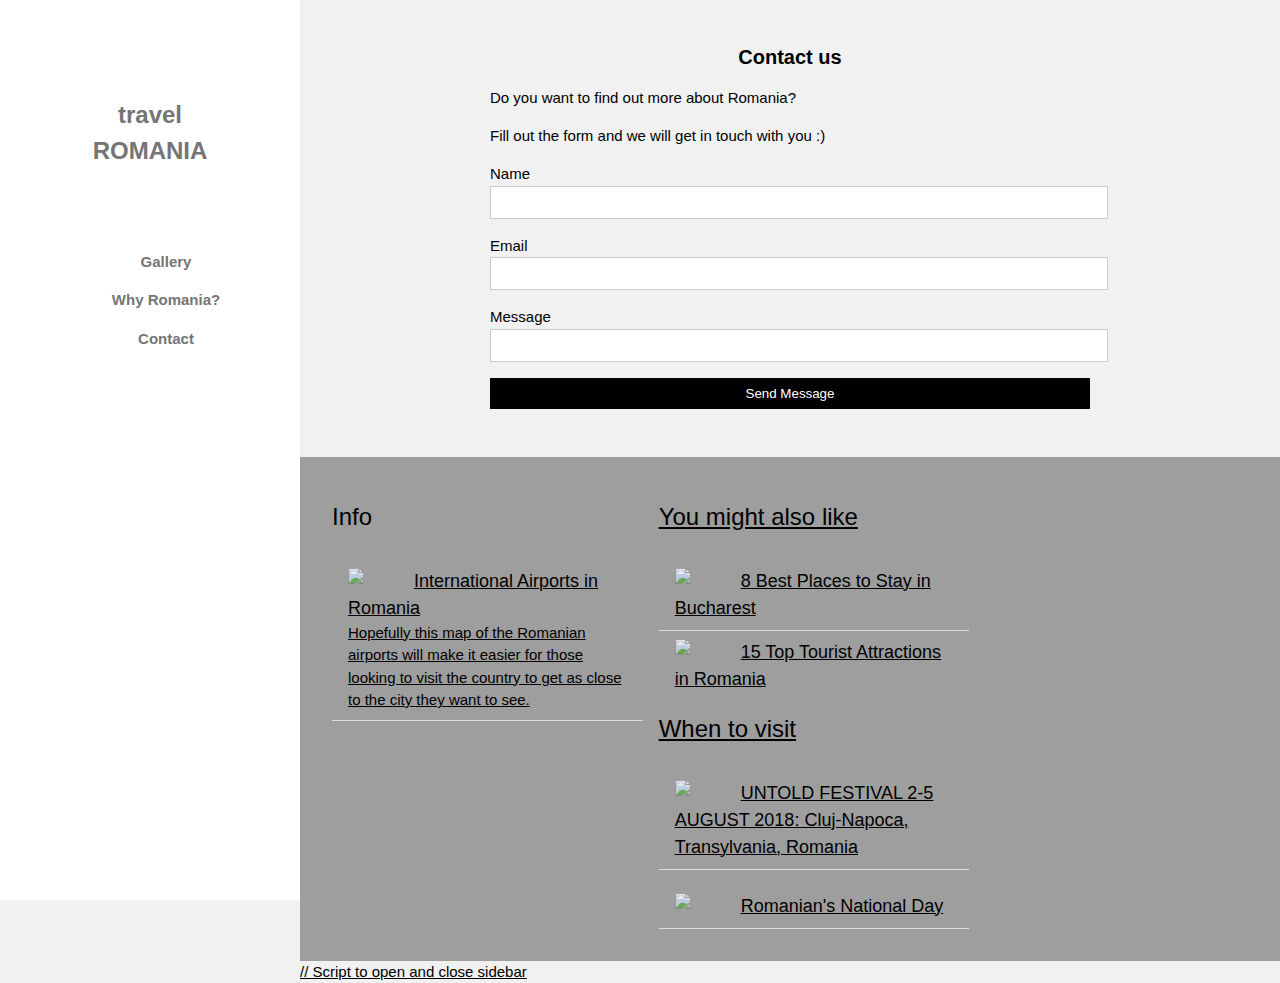
==== contact.html @ 9a676e97 "Add files via upload" ====
<!DOCTYPE html>
<html>
<head>
<title>travelRomania</title>
<meta charset="UTF-8">
<meta name="viewport" content="width=device-width, initial-scale=1">
<link rel="stylesheet" type="text/css" href="travel.css">
</head>

<body class="light-grey content" style="max-width:1600px">

<!-- Sidebar/menu -->
<nav class="sidebar bar-block white animate-left text-grey collapse top center" style="z-index:3;width:300px;font-weight:bold" id="mySidebar"><br>
  <h3 class="padding-64 center"><b>travel<br>ROMANIA</b></h3>
  <a href="javascript:void(0)" onclick="close()" class="bar-item button padding hide-large">CLOSE</a>
  <a href="gallery.html" onclick="close()" class="bar-item button">Gallery</a>
  <a href="about.html" onclick="close()" class="bar-item button">Why Romania?</a>
  <a href="contact.html" onclick="close()" class="bar-item button">Contact</a>
</nav>

<!-- Top menu on small screens -->
<header class="container top hide-large white xlarge padding-16">
  <span class="left padding">SOME NAME</span>
  <a href="javascript:void(0)" class="right button white" onclick="open()">☰</a>
</header>

<!-- Overlay effect when opening sidebar on small screens -->
<div class="overlay hide-large animate-opacity" onclick="close()" style="cursor:pointer" title="close side menu" id="myOverlay"></div>

<!-- !PAGE CONTENT! -->
<div class="main" style="margin-left:300px">

  <!-- Push down content on small screens -->
  <div class="hide-large" style="margin-top:83px"></div>

  <!-- Contact section -->
  <div class="container light-grey padding-32 padding-large" id="contact">
    <div class="content" style="max-width:600px">
      <h4 class="center"><b>Contact us</b></h4>
      <p>Do you want to find out more about Romania?</p>
      <p>Fill out the form and we will get in touch with you :) </p>
      <form action="/action_page.php" target="_blank">
        <div class="section">
          <label>Name</label>
          <input class="input border" type="text" name="Name" required>
        </div>
        <div class="section">
          <label>Email</label>
          <input class="input border" type="text" name="Email" required>
        </div>
        <div class="section">
          <label>Message</label>
          <input class="input border" type="text" name="Message" required>
        </div>
        <button type="submit" class="button block black margin-bottom">Send Message</button>
      </form>
    </div>
  </div>


  <!-- Footer -->
  <footer class="container padding-32 grey">
    <div class="row-padding">
      <div class="third">
        <h3>Info</h3>
        <ul class="ul">
          <li class="padding-16 hover-black">
            <p> <a href="https://www.romaniaexperience.com/these-are-the-international-airports-in-romania-with-map/">
              <img src="plane.jpg" class="left margin-right" style="width:50px"> </p>
            <span class="large">International Airports in Romania</span><br>
            <span>Hopefully this map of the Romanian airports will make it easier for those looking to visit the country to get as close to the city they want to see.</span>
          </li>
        </ul>
      </div>

      <div class="third">
        <h3>You might also like</h3>
        <ul class="ul">
          <li class="padding-16 hover-black">
            <p><a href="http://www.touropia.com/best-places-to-stay-in-bucharest/">
              <img src="buc.jpg" class="left margin-right" style="width:50px"> </p>
            <span class="large">8 Best Places to Stay in Bucharest</span><br>
          </li>
          <li class="padding-16 hover-black">
            <img src="why.jpg" class="left margin-right" style="width:50px">
            <span class="large">15 Top Tourist Attractions in Romania</span><br>
          </li>
        </ul>
      </div>

      <div class="third">
        <h3>When to visit</h3>
        <ul class="ul">
          <li class="padding-16 hover-black">
            <p><a href="https://untold.com/en">
              <img src="untold.jpg" class="left margin-right" style="width:50px"> </p>
            <span class="large">UNTOLD FESTIVAL 2-5 AUGUST 2018: Cluj-Napoca, Transylvania, Romania</span><br>
          </li>
          <li class="padding-16 hover-black">
            <p><a href="https://www.romania-insider.com/what-do-romanians-celebrate-on-their-december-1st-national-day/">
            <img src="dec.jpg" class="left margin-right" style="width:50px"> </p>
            <span class="large">Romanian's National Day</span><br>
          </li>
        </ul>
      </div>
    </div>
  </footer>
  <!-- End page content -->
  // Script to open and close sidebar
  <script>

  function open() {
      document.getElementById("mySidebar").style.display = "block";
      document.getElementById("myOverlay").style.display = "block";
  }

  function close() {
      document.getElementById("mySidebar").style.display = "none";
      document.getElementById("myOverlay").style.display = "none";
  }
  </script>
</body>
</html>
---- travel.css ----
html,body{
  font-family:Verdana,sans-serif;
  font-size:15px;
  line-height:1.5
}
html{
  overflow-x:hidden
}
body,h1,h2,h3,h4,h5 {
  font-family: "Raleway", sans-serif
}
.third img{
  margin-bottom: -6px; opacity: 0.8; cursor: pointer
}
.third img:hover{
  opacity: 1
}
h1{font-size:36px}h2{font-size:30px}h3{font-size:24px}h4{font-size:20px}h5{font-size:18px}h6{font-size:16px}
h1,h2,h3,h4,h5,h6{
  font-family:"Segoe UI",Arial,sans-serif;font-weight:400;margin:10px 0
}
hr{
  border:0;border-top:1px solid #eee;margin:20px 0
}
.image{
  max-width:100%;height:auto
}
img{
  vertical-align:middle
}

a{
  color:inherit
}


.button{border:none;display:inline-block;padding:8px 16px;vertical-align:middle;overflow:hidden;text-decoration:none;color:inherit;background-color:inherit;text-align:center;cursor:pointer;white-space:nowrap}
.button:disabled{cursor:not-allowed;opacity:0.3}

.ul{list-style-type:none;padding:0;margin:0}
.ul li{padding:8px 16px;border-bottom:1px solid #ddd}
.ul li:last-child{border-bottom:none}

.input{padding:8px;display:block;border:none;border-bottom:1px solid #ccc;width:100%}

.sidebar{height:100%;width:200px;background-color:#fff;position:fixed!important;z-index:1;overflow:auto}
.bar-block .block {width:100%}
.bar-block .bar-block {min-width:100%}
.bar-block .button.bar-block .button{width:100%;text-align:left;padding:8px 16px}

.main,#main{transition:margin-left .4s}

.modal{z-index:3;display:none;padding-top:100px;position:fixed;left:0;top:0;width:100%;height:100%;overflow:auto;background-color:rgb(0,0,0);background-color:rgba(0,0,0,0.4)}
.modal-content{margin:auto;background-color:#fff;position:relative;padding:0;outline:0;width:600px}

.bar{width:100%;overflow:hidden}
.center .bar{display:inline-block;width:auto}
.bar .bar-item{padding:8px 16px;float:left;width:auto;border:none;display:block;outline:0}
.bar .dropdown-hover.bar .dropdown-click{position:static;float:left}
.bar .button{white-space:normal}
.bar-block .bar-item{width:100%;display:block;padding:8px 16px;text-align:left;border:none;white-space:normal;float:none;outline:0}
.bar-block.center .bar-item{text-align:center}
.block{display:block;width:100%}

.responsive{display:block;overflow-x:auto}

.container:after,.container:before,.w3-panel:after,.w3-panel:before,.row:after,.row:before,.row-padding:after,.row-padding:before,.cell-row:before,.cell-row:after,.clear:after,.clear:before,.bar:before,.bar:after{content:"";display:table;clear:both}
.col,.half,.third,.twothird,.threequarter,.quarter{float:left;width:100%}


@media (min-width:601px){.w3-col.m1{width:8.33333%}
.third{width:33.33333%}
@media (min-width:993px){.w3-col.l1{width:8.33333%}
.content{max-width:980px;margin:auto}
@media (max-width:600px){.w3-modal-content{margin:0 10px;width:auto!important}
.modal{padding-top:30px}
.dropdown-hover.mobile .dropdown-content,.dropdown-clickn.mobile.dropdown-content{position:relative}
.mobile{display:block;width:100%!important}
.bar-item.mobile,.dropdown-hover.mobile,.dropdown-click.mobile{text-align:center}
.dropdown-hover.mobile,.dropdown-hover.mobile,.dropdown-hover.mobile .button,.dropdown-click.mobile,.dropdown-click.-mobile,.dropdown-click.w3-mobile .button{width:100%}}
@media (max-width:768px){.modal-content{width:500px}
.modal{padding-top:50px}}
@media (min-width:993px){.modal-content{width:900px}
.hide-large{display:none!important}
.sidebar.collapse{display:block!important}}
@media (max-width:992px) and (min-width:601px){.hide-medium{display:none!important}}
@media (max-width:992px){.sidebar.collapse{display:none} .main{margin left:0!important;margin-right:0!important}}
.top,.bottom{position:fixed;width:100%;z-index:1}
.top{top:0}
.bottom{bottom:0}
.overlay{position:fixed;display:none;width:100%;height:100%;top:0;left:0;right:0;bottom:0;background-color:rgba(0,0,0,0.5);z-index:2}
.display-topleft{position:absolute;left:0;top:0}
.display-topright{position:absolute;right:0;top:0}

.row-padding,.row-padding>.w3-half,.row-padding>.third,.row-padding>.w3-twothird,.row-padding>.w3-threequarter,.row-padding>.w3-quarter,.row-padding>.w3-col{padding:0 8px}
.container,.w3-panel{padding:0.01em 16px}
.panel{margin-top:16px;margin-bottom:16px}


.spin{animation:spin 2s infinite linear} @keyframes spin{0%{transform:rotate(0deg)}100%{transform:rotate(359deg)}}
.animate-fading{animation:fading 10s infinite}@keyframes fading{0%{opacity:0}50%{opacity:1}100%{opacity:0}}
.animate-opacity{animation:opac 0.8s}@keyframes opac{from{opacity:0} to{opacity:1}}
.animate-top{position:relative;animation:animatetop 0.4s}@keyframes animatetop{from{top:-300px;opacity:0} to{top:0;opacity:1}}
.animate-left{position:relative;animation:animateleft 0.4s}@keyframes animateleft{from{left:-300px;opacity:0} to{left:0;opacity:1}}
.animate-right{position:relative;animation:animateright 0.4s}@keyframes animateright{from{right:-300px;opacity:0} to{right:0;opacity:1}}
.animate-bottom{position:relative;animation:animatebottom 0.4s}@keyframes animatebottom{from{bottom:-300px;opacity:0} to{bottom:0;opacity:1}}
.animate-zoom {animation:animatezoom 0.6s}@keyframes animatezoom{from{transform:scale(0)} to{transform:scale(1)}}
.animate-input{transition:width 0.4s ease-in-out}.animate-input:focus{width:100%!important}
.opacity,.hover-opacity:hover{opacity:0.60}.opacity-off,.hover-opacity-off:hover{opacity:1}
.opacity-max{opacity:0.25}.w3-opacity-min{opacity:0.75}
.greyscale-max,.grayscale-max,.hover-greyscale:hover,.hover-grayscale:hover{filter:grayscale(100%)}
.greyscale,.grayscale{filter:grayscale(75%)}.greyscale-min,.grayscale-min{filter:grayscale(50%)}


.large{font-size:18px}
.xlarge{font-size:24px}


.left-align{text-align:left}
.right-align{text-align:right}
.justify{text-align:justify}
.center{text-align:center}

.border{border:1px solid #ccc}
.border-top{border-top:1px solid #ccc}

.section,.w3-code{margin-top:16px;margin-bottom:16px}
.margin{margin:16px}
.margin-top{margin-top:16px}
.margin-bottom{margin-bottom:16px}
.margin-left{margin-left:16px}
.margin-right{margin-right:16px}


.padding-small{padding:4px 8px}
.padding{padding:8px 16px}
.padding-large{padding:12px 24px}
.padding-16{padding-top:16px;padding-bottom:16px}
.padding-24{padding-top:24px;padding-bottom:24px}
.padding-32{padding-top:32px;padding-bottom:32px}
.padding-48{padding-top:48px;padding-bottom:48px}
.padding-64{padding-top:64px;padding-bottom:64px}

.left{float:left!important}.right{float:right!important}
.button:hover{color:#000!important;background-color:#ccc!important}
.transparent{background-color:transparent!important}


/* Colors */
.white,.hover-white:hover{color:#000!important;background-color:#fff!important}
.black,.black:hover{color:#fff!important;background-color:#000!important}
.black,.hover-black:hover{color:#fff!important;background-color:#000!important}
.grey,.hover-grey:hover,.gray,.hover-gray:hover{color:#000!important;background-color:#9e9e9e!important}
.light-grey,.hover-light-grey:hover,.light-gray,.hover-light-gray:hover{color:#000!important;background-color:#f1f1f1!important}
.dark-grey,.hover-dark-grey:hover,.dark-gray,.hover-dark-gray:hover{color:#fff!important;background-color:#616161!important}

.text-white,.hover-text-white:hover{color:#fff!important}
.text-black,.hover-text-black:hover{color:#000!important}
.text-grey,.hover-text-grey:hover,.text-gray,.hover-text-gray:hover{color:#757575!important}
.text-light-grey,.hover-text-light-grey:hover,.text-light-gray,.hover-text-light-gray:hover{color:#f1f1f1!important}
.text-dark-grey,.hover-text-dark-grey:hover,.text-dark-gray,.hover-text-dark-gray:hover{color:#3a3a3a!important}


@font-face {
  font-family: 'Raleway';
  font-style: normal;
  font-weight: 400;
  src: local('Raleway'), local('Raleway-Regular'), url(https://fonts.gstatic.com/s/raleway/v12/1Ptug8zYS_SKggPNyCMIT5lu.woff2) format('woff2');
  unicode-range: U+0100-024F, U+0259, U+1E00-1EFF, U+2020, U+20A0-20AB, U+20AD-20CF, U+2113, U+2C60-2C7F, U+A720-A7FF;
}

@font-face {
  font-family: 'Raleway';
  font-style: normal;
  font-weight: 400;
  src: local('Raleway'), local('Raleway-Regular'), url(https://fonts.gstatic.com/s/raleway/v12/1Ptug8zYS_SKggPNyC0ITw.woff2) format('woff2');
  unicode-range: U+0000-00FF, U+0131, U+0152-0153, U+02BB-02BC, U+02C6, U+02DA, U+02DC, U+2000-206F, U+2074, U+20AC, U+2122, U+2191, U+2193, U+2212, U+2215, U+FEFF, U+FFFD;
}
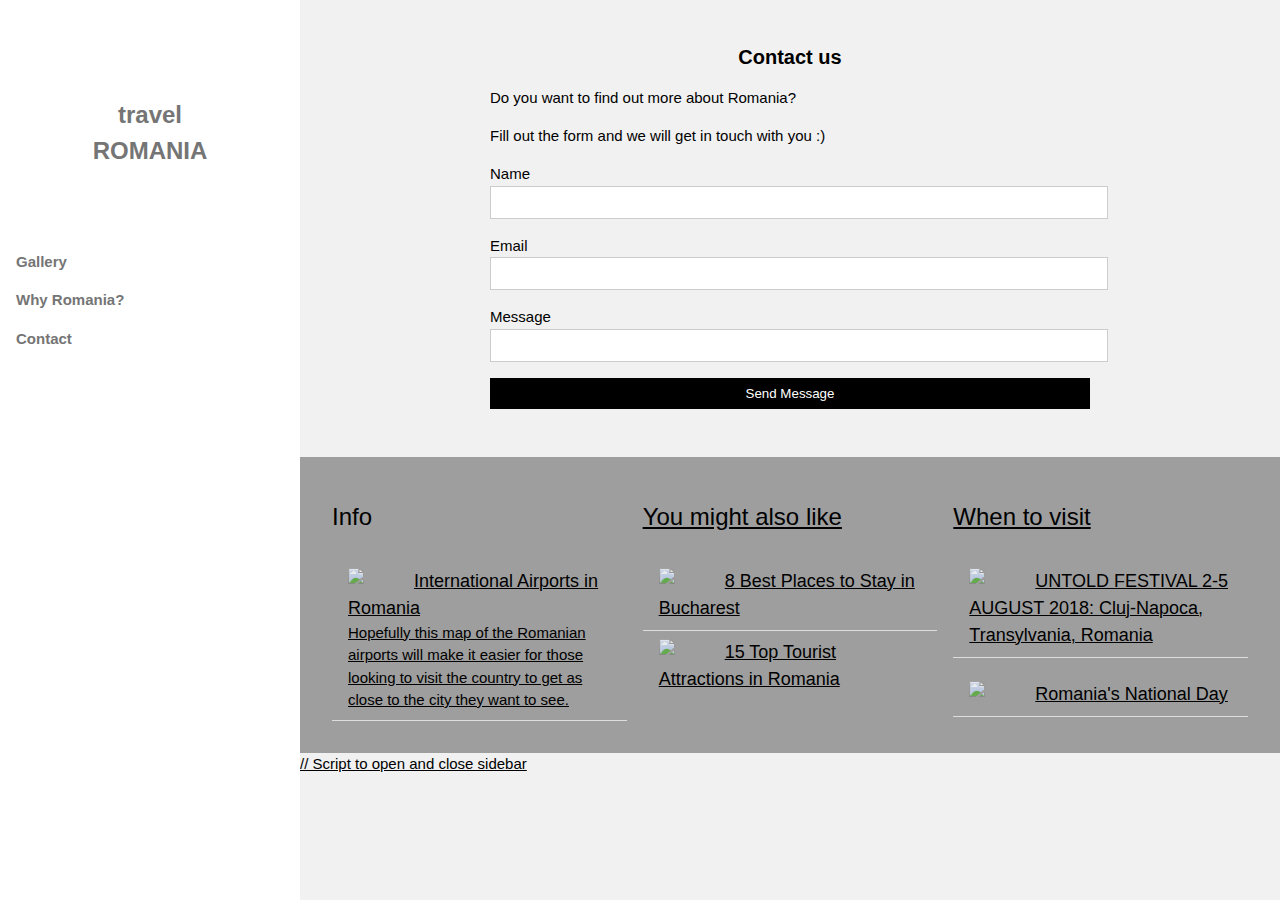
==== commit 845015a5: "Add files via upload" ====
--- a/contact.html
+++ b/contact.html
@@ -99,7 +99,7 @@
           <li class="padding-16 hover-black">
             <p><a href="https://www.romania-insider.com/what-do-romanians-celebrate-on-their-december-1st-national-day/">
             <img src="dec.jpg" class="left margin-right" style="width:50px"> </p>
-            <span class="large">Romanian's National Day</span><br>
+            <span class="large">Romania's National Day</span><br>
           </li>
         </ul>
       </div>
--- a/travel.css
+++ b/travel.css
@@ -1,7 +1,7 @@
 html,body{
   font-family:Verdana,sans-serif;
   font-size:15px;
-  line-height:1.5
+  line-height:1.5;
 }
 html{
   overflow-x:hidden
@@ -33,43 +33,134 @@
   color:inherit
 }
 
-
-.button{border:none;display:inline-block;padding:8px 16px;vertical-align:middle;overflow:hidden;text-decoration:none;color:inherit;background-color:inherit;text-align:center;cursor:pointer;white-space:nowrap}
-.button:disabled{cursor:not-allowed;opacity:0.3}
-
-.ul{list-style-type:none;padding:0;margin:0}
-.ul li{padding:8px 16px;border-bottom:1px solid #ddd}
-.ul li:last-child{border-bottom:none}
-
-.input{padding:8px;display:block;border:none;border-bottom:1px solid #ccc;width:100%}
-
-.sidebar{height:100%;width:200px;background-color:#fff;position:fixed!important;z-index:1;overflow:auto}
+.button{
+  border:none;
+  display:inline-block;
+  padding:8px 16px;
+  vertical-align:middle
+  ;overflow:hidden;
+  text-decoration:none;
+  color:inherit;
+  background-color:inherit;
+  text-align:center;
+  cursor:pointer;
+  white-space:nowrap
+}
+
+.button:disabled{
+  cursor:not-allowed;
+  opacity:0.3
+}
+
+.ul{
+  list-style-type:none;
+  padding:0;
+  margin:0;
+}
+.ul li{
+  padding:8px 16px;
+  border-bottom:1px solid #ddd
+}
+.ul li:last-child{
+  border-bottom:none
+}
+
+.input{
+  padding:8px;
+  display:block;
+  border:none;
+  border-bottom:1px solid #ccc;
+  width:100%
+}
+
+.sidebar{
+  height:100%;
+  width:200px;
+  background-color:#fff;
+  position:fixed!important;z-index:1;overflow:auto}
 .bar-block .block {width:100%}
-.bar-block .bar-block {min-width:100%}
-.bar-block .button.bar-block .button{width:100%;text-align:left;padding:8px 16px}
-
-.main,#main{transition:margin-left .4s}
-
-.modal{z-index:3;display:none;padding-top:100px;position:fixed;left:0;top:0;width:100%;height:100%;overflow:auto;background-color:rgb(0,0,0);background-color:rgba(0,0,0,0.4)}
-.modal-content{margin:auto;background-color:#fff;position:relative;padding:0;outline:0;width:600px}
-
-.bar{width:100%;overflow:hidden}
-.center .bar{display:inline-block;width:auto}
-.bar .bar-item{padding:8px 16px;float:left;width:auto;border:none;display:block;outline:0}
+.bar-block .bar-block {
+  min-width:100%
+}
+.bar-block .button.bar-block .button{
+  width:100%;
+  text-align:left;
+  padding:8px 16px
+}
+
+.main,#main{
+  transition:margin-left .4s
+}
+
+.modal{
+  z-index:3;
+  display:none;
+  padding-top:100px;
+  position:fixed;
+  left:0;
+  top:0;
+  width:100%;
+  height:100%;
+  overflow:auto;
+  background-color:rgb(0,0,0);
+  background-color:rgba(0,0,0,0.4);
+}
+.modal-content{
+  margin:auto;
+  background-color:#fff;
+  position:relative;
+  padding:0;
+  outline:0;
+  width:600px}
+
+.bar{
+  width:100%;
+  overflow:hidden;
+}
+.center .bar{
+  display:inline-block;
+  width:auto;
+}
+.bar .bar-item{
+  padding:8px 16px;
+  float:left;
+  width:auto;
+  border:none;
+  display:block;
+  outline:0;
+}
 .bar .dropdown-hover.bar .dropdown-click{position:static;float:left}
 .bar .button{white-space:normal}
-.bar-block .bar-item{width:100%;display:block;padding:8px 16px;text-align:left;border:none;white-space:normal;float:none;outline:0}
-.bar-block.center .bar-item{text-align:center}
-.block{display:block;width:100%}
-
-.responsive{display:block;overflow-x:auto}
-
-.container:after,.container:before,.w3-panel:after,.w3-panel:before,.row:after,.row:before,.row-padding:after,.row-padding:before,.cell-row:before,.cell-row:after,.clear:after,.clear:before,.bar:before,.bar:after{content:"";display:table;clear:both}
+.bar-block .bar-item{
+  width:100%;
+  display:block;
+  padding:8px 16px;
+  text-align:left;
+  border:none;
+  white-space:normal;
+  float:none;
+  outline:0}
+.bar-block .center .bar-item{
+  text-align:center
+}
+.block{
+  display:block;
+  width:100%
+}
+
+.responsive{
+  display:block;
+  overflow-x:auto
+}
+
+.container:after,.container:before,.panel:after,.panel:before,.row:after,.row:before,.row-padding:after,.row-padding:before,.cell-row:before,.cell-row:after,.clear:after,.clear:before,.bar:before,.bar:after{content:"";display:table;clear:both}
 .col,.half,.third,.twothird,.threequarter,.quarter{float:left;width:100%}
 
 
 @media (min-width:601px){.w3-col.m1{width:8.33333%}
-.third{width:33.33333%}
+.third{width:33.33333%;
+box-sizing:border-box;
+}
 @media (min-width:993px){.w3-col.l1{width:8.33333%}
 .content{max-width:980px;margin:auto}
 @media (max-width:600px){.w3-modal-content{margin:0 10px;width:auto!important}
@@ -85,6 +176,8 @@
 .sidebar.collapse{display:block!important}}
 @media (max-width:992px) and (min-width:601px){.hide-medium{display:none!important}}
 @media (max-width:992px){.sidebar.collapse{display:none} .main{margin left:0!important;margin-right:0!important}}
+
+
 .top,.bottom{position:fixed;width:100%;z-index:1}
 .top{top:0}
 .bottom{bottom:0}
@@ -117,12 +210,15 @@
 
 
 .left-align{text-align:left}
-.right-align{text-align:right}
-.justify{text-align:justify}
 .center{text-align:center}
 
-.border{border:1px solid #ccc}
-.border-top{border-top:1px solid #ccc}
+
+.border{
+  border:1px solid #ccc
+  }
+.border-top{
+  border-top:1px solid #ccc
+}
 
 .section,.w3-code{margin-top:16px;margin-bottom:16px}
 .margin{margin:16px}
